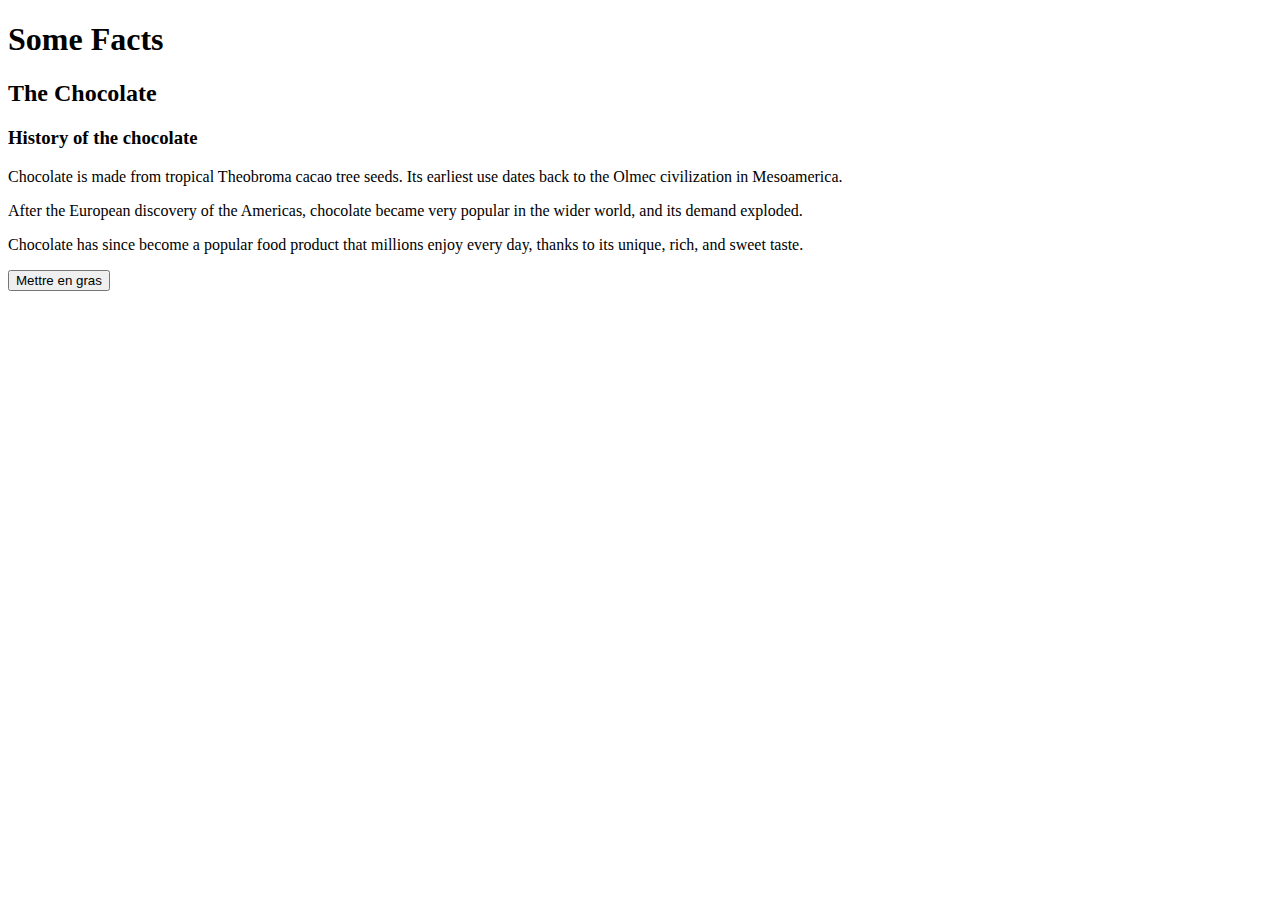
==== Day-3/index.html @ 0433fedf "Day-3 && Ex-1" ====
<!DOCTYPE html>
<html lang="en">
<head>
    <meta charset="UTF-8">
    <meta name="viewport" content="width=device-width, initial-scale=1.0">
    <title>My Web Page</title>
    <!-- Link to an external CSS file (optional) -->
        <!-- <link rel="stylesheet" href="styles.css"> -->
      
</head>
<body>

    <article>
        <h1> Some Facts </h1>
        <h2> The Chocolate </h2>
        <h3> History of the chocolate </h3>
        <p> Chocolate is made from tropical Theobroma cacao tree seeds. 
        Its earliest use dates back to the Olmec civilization in Mesoamerica.</p>
        <p> After the European discovery of the Americas, chocolate became 
        very popular in the wider world, and its demand exploded. </p>
        <p> Chocolate has since become a popular food product that millions enjoy every day, 
        thanks to its unique, rich, and sweet taste.</p> 
        <p> But what effect does eating chocolate have on our health?</p> 
    </article>
<script>

</script>

<script src="ex-1.js">

</script>
</body>
</html>
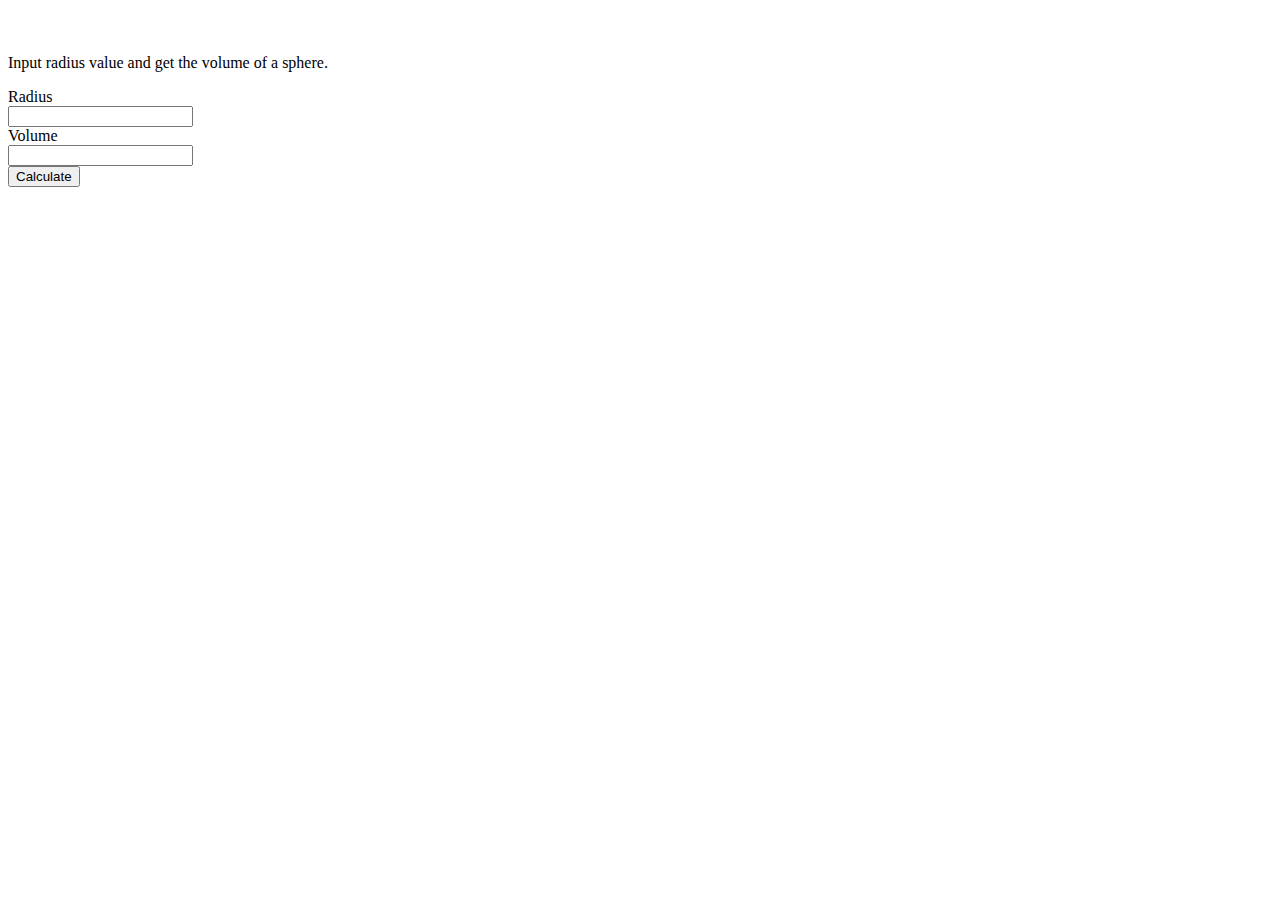
==== commit a294117b: "Day-3 && ex-4" ====
--- a/Day-3/index.html
+++ b/Day-3/index.html
@@ -1,33 +1,25 @@
-<!DOCTYPE html>
-<html lang="en">
-<head>
-    <meta charset="UTF-8">
-    <meta name="viewport" content="width=device-width, initial-scale=1.0">
-    <title>My Web Page</title>
-    <!-- Link to an external CSS file (optional) -->
-        <!-- <link rel="stylesheet" href="styles.css"> -->
-      
-</head>
-<body>
+<!doctype html> 
+<html lang="en"> 
+    <head> 
+        <meta charset="utf-8"> 
+        <title>Volume of a Sphere</title> 
+        <style>  
+            body {
+                padding-top:30px;
+            } 
 
-    <article>
-        <h1> Some Facts </h1>
-        <h2> The Chocolate </h2>
-        <h3> History of the chocolate </h3>
-        <p> Chocolate is made from tropical Theobroma cacao tree seeds. 
-        Its earliest use dates back to the Olmec civilization in Mesoamerica.</p>
-        <p> After the European discovery of the Americas, chocolate became 
-        very popular in the wider world, and its demand exploded. </p>
-        <p> Chocolate has since become a popular food product that millions enjoy every day, 
-        thanks to its unique, rich, and sweet taste.</p> 
-        <p> But what effect does eating chocolate have on our health?</p> 
-    </article>
-<script>
-
-</script>
-
-<script src="ex-1.js">
-
-</script>
-</body>
-</html>+            label,input {
+                display:block;
+            }  
+        </style> 
+    </head> 
+    <body> 
+        <p>Input radius value and get the volume of a sphere.</p> 
+        <form  id="MyForm"> 
+            <label for="radius">Radius</label><input type="text" name="radius" id="radius" required> 
+            <label for="volume">Volume</label><input type="text" name="volume" id="volume"> 
+            <input type="submit" value="Calculate" id="submit">    
+        </form> 
+        <script src="ex-4.js"></script>
+    </body> 
+</html> 
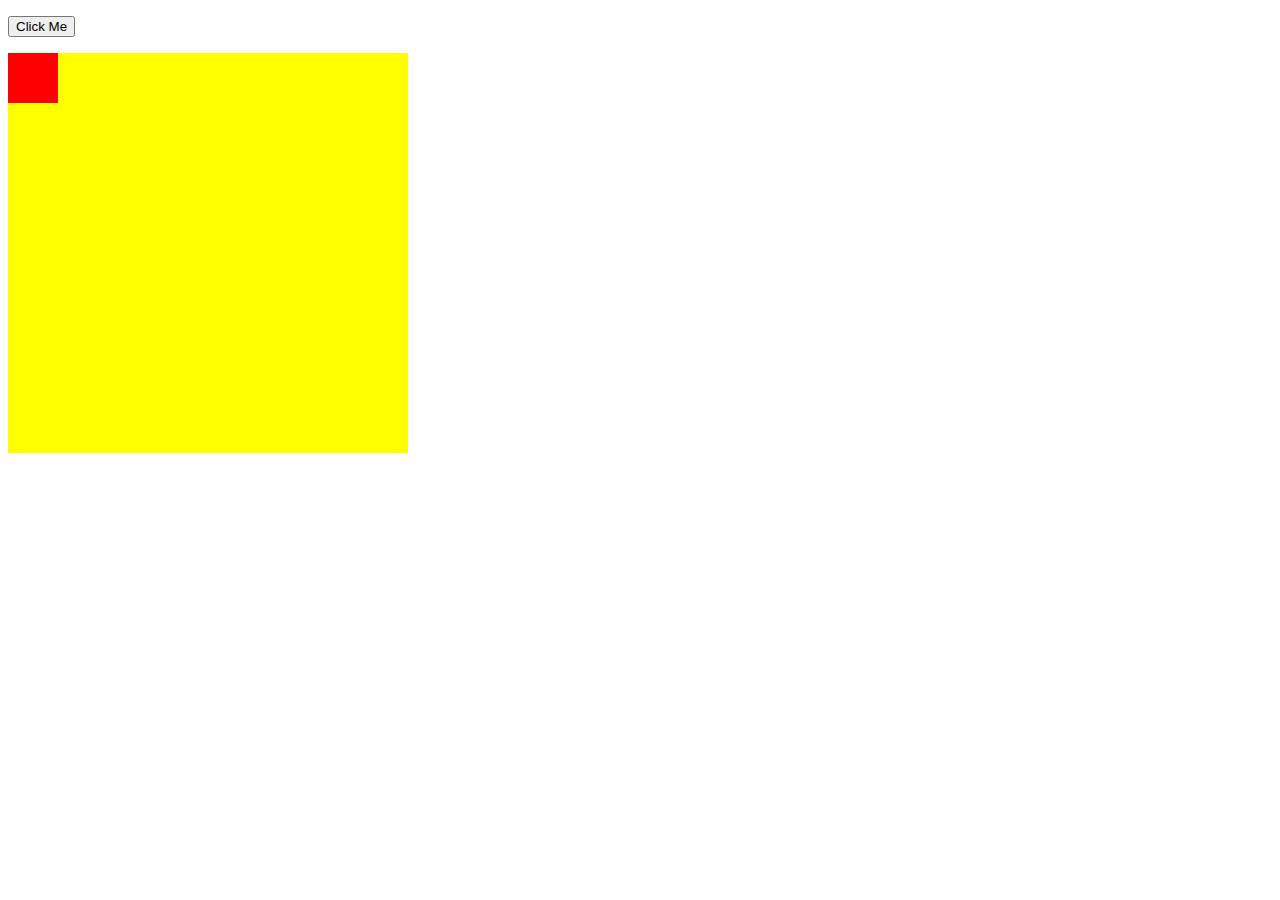
==== commit 5739c5f2: "Ex-1 & Ex-2 --> Animation" ====
--- a/Day-3/index.html
+++ b/Day-3/index.html
@@ -1,25 +1,26 @@
-<!doctype html> 
-<html lang="en"> 
-    <head> 
-        <meta charset="utf-8"> 
-        <title>Volume of a Sphere</title> 
-        <style>  
-            body {
-                padding-top:30px;
-            } 
-
-            label,input {
-                display:block;
-            }  
-        </style> 
-    </head> 
-    <body> 
-        <p>Input radius value and get the volume of a sphere.</p> 
-        <form  id="MyForm"> 
-            <label for="radius">Radius</label><input type="text" name="radius" id="radius" required> 
-            <label for="volume">Volume</label><input type="text" name="volume" id="volume"> 
-            <input type="submit" value="Calculate" id="submit">    
-        </form> 
-        <script src="ex-4.js"></script>
-    </body> 
-</html> 
+<!DOCTYPE html>
+    <html>
+    <head>
+        <style>
+        #container {
+          width: 400px;
+          height: 400px;
+          position: relative;
+          background: yellow;
+        }
+        #animate {
+          width: 50px;
+          height: 50px;
+          position: absolute;
+          background-color: red;
+        }
+        </style>
+    </head>
+    <body>
+        <p><button onclick="myMove()">Click Me</button></p>
+        <div id="container">
+          <div id="animate"></div>
+        </div>
+        <script src="ex-2-Animation.js"></script>
+    </body>
+    </html>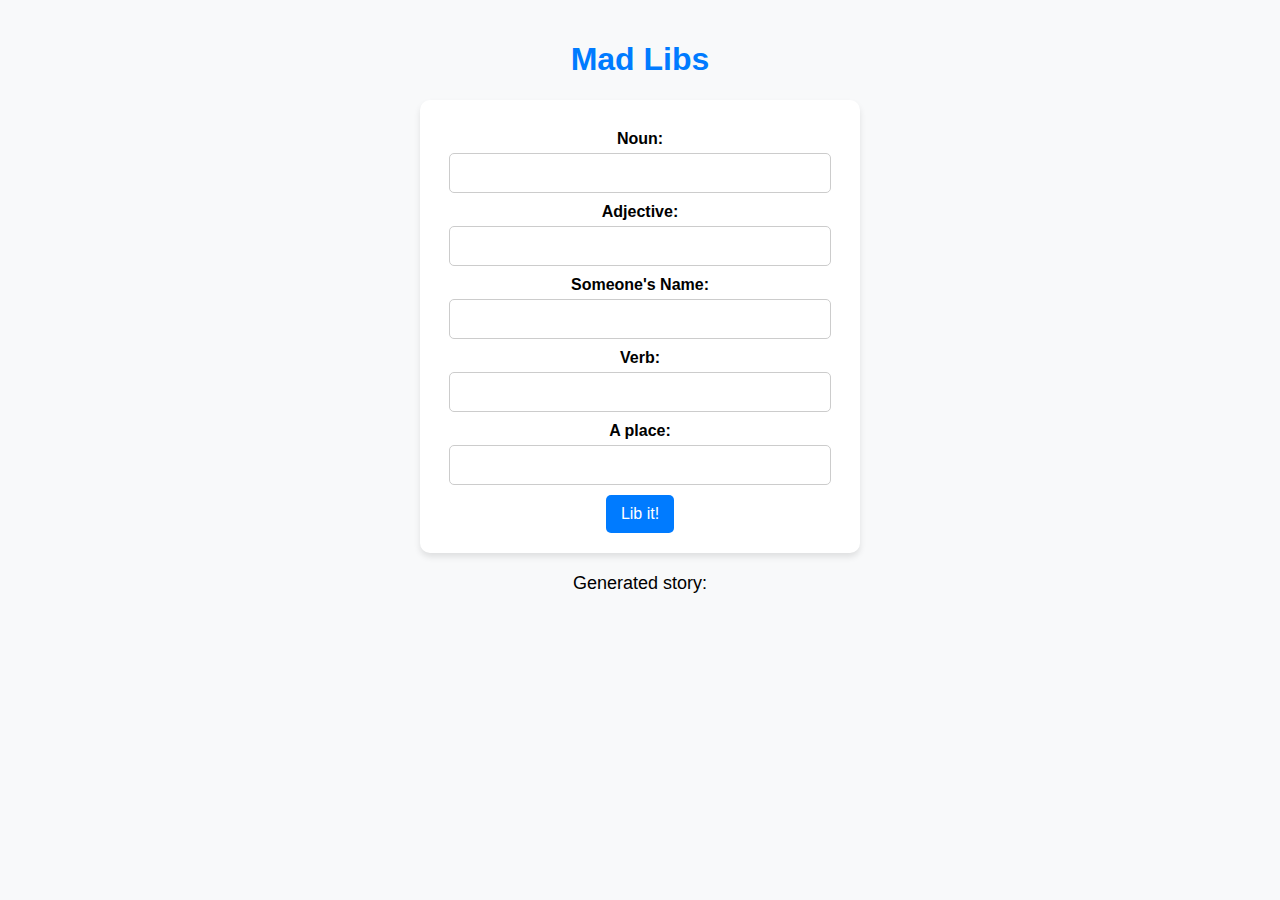
==== commit b42f3b3e: "daily challenge" ====
--- a/Day-3/index.html
+++ b/Day-3/index.html
@@ -1,26 +1,89 @@
 <!DOCTYPE html>
-    <html>
-    <head>
-        <style>
-        #container {
-          width: 400px;
-          height: 400px;
-          position: relative;
-          background: yellow;
-        }
-        #animate {
-          width: 50px;
-          height: 50px;
-          position: absolute;
-          background-color: red;
-        }
-        </style>
-    </head>
-    <body>
-        <p><button onclick="myMove()">Click Me</button></p>
-        <div id="container">
-          <div id="animate"></div>
-        </div>
-        <script src="ex-2-Animation.js"></script>
-    </body>
-    </html>+<html>
+ <head>
+  <meta charset="utf-8" />
+  <title>Challenge: Mad Libs</title>
+  <style>
+    body {
+    font-family: Arial, sans-serif;
+    background-color: #f8f9fa;
+    text-align: center;
+    margin: 0;
+    padding: 20px;
+}
+
+h1 {
+    color: #007bff;
+}
+
+form {
+    background: white;
+    padding: 20px;
+    border-radius: 10px;
+    box-shadow: 0px 4px 6px rgba(0, 0, 0, 0.1);
+    max-width: 400px;
+    margin: auto;
+}
+
+label {
+    font-weight: bold;
+    display: block;
+    margin: 10px 0 5px;
+}
+
+input {
+    width: 90%;
+    padding: 10px;
+    border: 1px solid #ccc;
+    border-radius: 5px;
+    font-size: 16px;
+}
+
+button {
+    background-color: #007bff;
+    color: white;
+    padding: 10px 15px;
+    border: none;
+    border-radius: 5px;
+    font-size: 16px;
+    cursor: pointer;
+    margin-top: 10px;
+}
+
+button:hover {
+    background-color: #0056b3;
+}
+
+p {
+    margin-top: 20px;
+    font-size: 18px;
+}
+
+#story {
+    font-weight: bold;
+    color: #28a745;
+}
+
+  </style>
+ </head>
+ <body>
+
+    <h1>Mad Libs</h1>
+
+    <form id="libform">
+        <label for="noun">Noun:</label><input type="text" id="noun"><br>
+        <label for="adjective">Adjective:</label><input type="text" id="adjective"><br>
+        <label for="person">Someone's Name:</label><input type="text" id="person"><br>
+        <label for="verb">Verb:</label><input type="text" id="verb"><br>
+        <label for="place">A place:</label><input type="text" id="place"><br>
+        <button id="lib-button">Lib it!</button>
+    </form>
+
+    <p>Generated story: 
+    <span id="story"></span>
+    </p>
+
+    <script src="challenge.js"></script>
+
+ </body>
+</html>